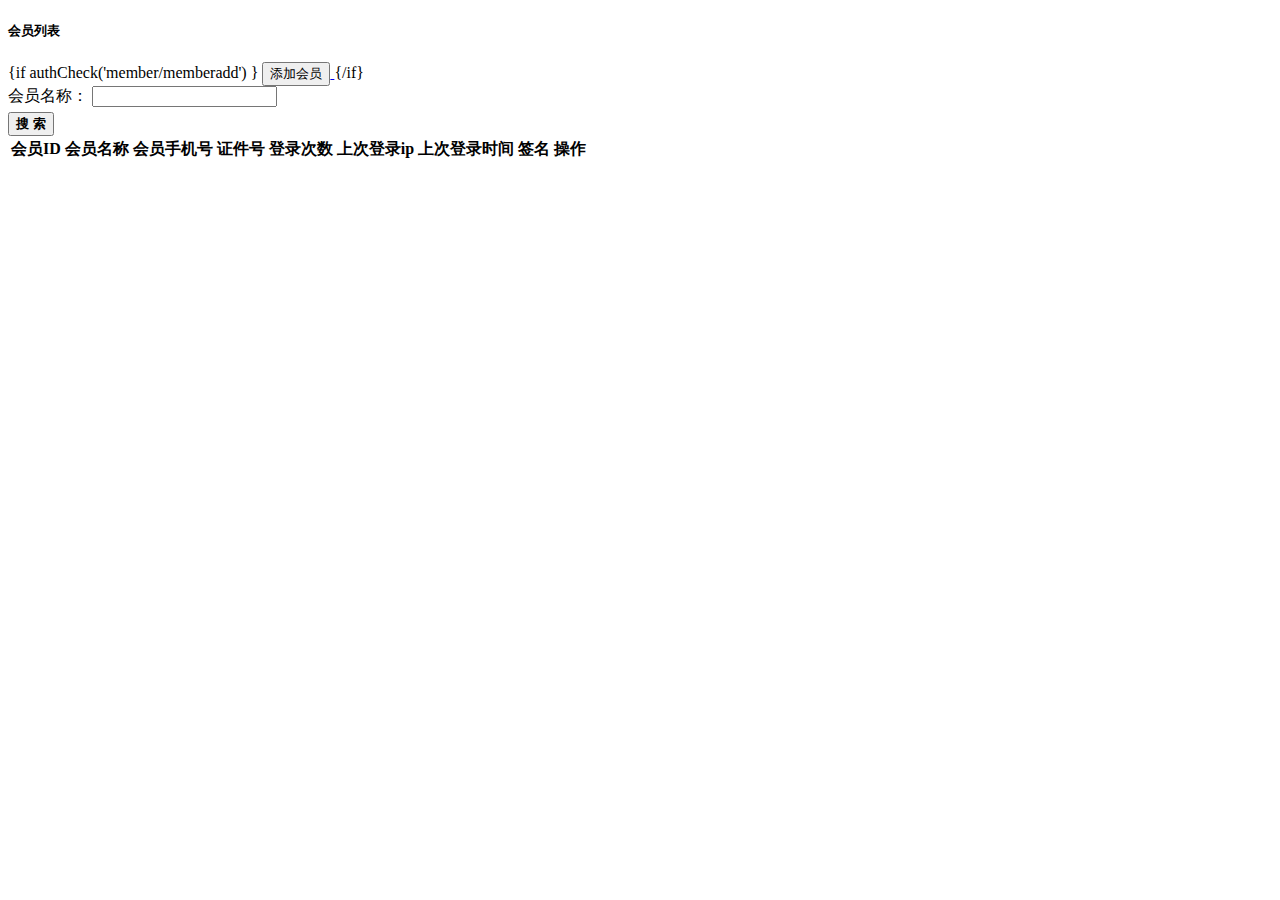
==== application/admin/view/member/index.html @ c92db3ba "Initial commit" ====
<!DOCTYPE html>
<html>
<head>
    <meta charset="utf-8">
    <meta name="viewport" content="width=device-width, initial-scale=1.0">
    <title>会员列表</title>
    <link rel="shortcut icon" href="favicon.ico">
    <link href="__CSS__/bootstrap.min.css?v=3.3.6" rel="stylesheet">
    <link href="__CSS__/font-awesome.min.css?v=4.4.0" rel="stylesheet">
    <link href="__CSS__/plugins/bootstrap-table/bootstrap-table.min.css" rel="stylesheet">
    <link href="__CSS__/animate.min.css" rel="stylesheet">
    <link href="__CSS__/style.min.css?v=4.1.0" rel="stylesheet">
    <link href="__CSS__/plugins/sweetalert/sweetalert.css" rel="stylesheet">
</head>
<body class="gray-bg">
<div class="wrapper wrapper-content animated fadeInRight">
    <!-- Panel Other -->
    <div class="ibox float-e-margins">
        <div class="ibox-title">
            <h5>会员列表</h5>
        </div>
        <div class="ibox-content">
            <div class="form-group clearfix col-sm-1">
                {if authCheck('member/memberadd') }
                <a href="{:url('member/memberAdd')}">
                    <button class="btn btn-outline btn-primary" type="button">添加会员</button>
                </a>
                {/if}
            </div>
            <!--搜索框开始-->
            <form id='commentForm' role="form" method="post" class="form-inline pull-right">
                <div class="content clearfix m-b">
                    <div class="form-group">
                        <label>会员名称：</label>
                        <input type="text" class="form-control" id="username" name="user_name">
                    </div>
                    <div class="form-group">
                        <button class="btn btn-primary" type="button" style="margin-top:5px" id="search"><strong>搜 索</strong>
                        </button>
                    </div>
                </div>
            </form>
            <!--搜索框结束-->
            <div class="example-wrap">
                <div class="example">
                    <table id="cusTable">
                        <thead>
                        <th data-field="id">会员ID</th>
                        <th data-field="nick_name">会员名称</th>
                        <th data-field="mobile">会员手机号</th>
                        <th data-field="id_number">证件号</th>
                        <th data-field="login_times">登录次数</th>
                        <th data-field="last_login_ip">上次登录ip</th>
                        <th data-field="last_login_time">上次登录时间</th>
                        <th data-field="signature">签名</th>
                        <th data-field="operate">操作</th>
                        </thead>
                    </table>
                </div>
            </div>
            <!-- End Example Pagination -->
        </div>
    </div>
</div>
<!-- End Panel Other -->
</div>
<script src="__JS__/jquery.min.js?v=2.1.4"></script>
<script src="__JS__/bootstrap.min.js?v=3.3.6"></script>
<script src="__JS__/content.min.js?v=1.0.0"></script>
<script src="__JS__/plugins/bootstrap-table/bootstrap-table.min.js"></script>
<script src="__JS__/plugins/bootstrap-table/bootstrap-table-mobile.min.js"></script>
<script src="__JS__/plugins/bootstrap-table/locale/bootstrap-table-zh-CN.min.js"></script>
<script src="__JS__/plugins/suggest/bootstrap-suggest.min.js"></script>
<script src="__JS__/plugins/layer/laydate/laydate.js"></script>
<script src="__JS__/plugins/sweetalert/sweetalert.min.js"></script>
<script src="__JS__/plugins/layer/layer.min.js"></script>
<script type="text/javascript">
    function initTable() {
        //先销毁表格
        $('#cusTable').bootstrapTable('destroy');
        //初始化表格,动态从服务器加载数据
        $("#cusTable").bootstrapTable({
            method: "get",  //使用get请求到服务器获取数据
            url: "./index", //获取数据的地址
            striped: true,  //表格显示条纹
            pagination: true, //启动分页
            pageSize: 10,  //每页显示的记录数
            pageNumber:1, //当前第几页
            pageList: [5, 10, 15, 20, 25],  //记录数可选列表
            sidePagination: "server", //表示服务端请求
            paginationFirstText: "首页",
            paginationPreText: "上一页",
            paginationNextText: "下一页",
            paginationLastText: "尾页",
            queryParamsType : "undefined",
            queryParams: function queryParams(params) {   //设置查询参数
                var param = {
                    pageNumber: params.pageNumber,
                    pageSize: params.pageSize,
                    searchText:$('#username').val()
                };
                return param;
            },
            onLoadSuccess: function(res){  //加载成功时执行
                if(111 == res.code){
                    window.location.reload();
                }
                layer.msg("加载成功", {time : 1000});
            },
            onLoadError: function(){  //加载失败时执行
                layer.msg("加载数据失败");
            }
        });
    }

    $(document).ready(function () {
        //调用函数，初始化表格
        initTable();

        //当点击查询按钮的时候执行
        $("#search").bind("click", initTable);
    });

    function memberDel(id){
        layer.confirm('确认删除此会员?', {icon: 3, title:'提示'}, function(index){
            //do something
            $.getJSON("{:url('member/memberDel')}", {'id' : id}, function(res){
                if(1 == res.code){
                    layer.alert(res.msg, {title: '友情提示', icon: 1, closeBtn: 0}, function(){
                        initTable();
                    });
                }else if(111 == res.code){
                    window.location.reload();
                }else{
                    layer.alert(res.msg, {title: '友情提示', icon: 2});
                }
            });

            layer.close(index);
        })

    }
</script>
</body>
</html>
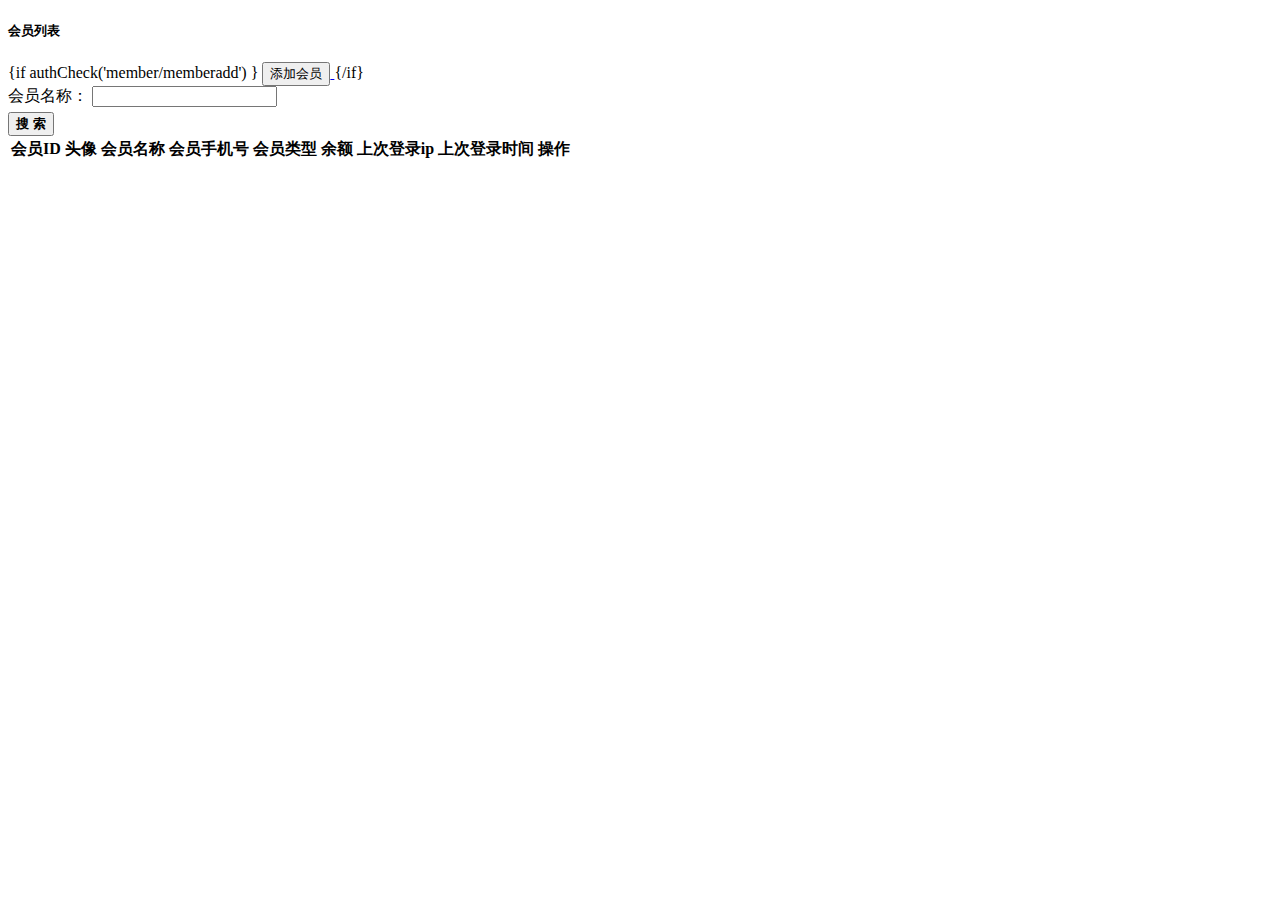
==== commit cd4a9794: "更改的一下小代码" ====
--- a/application/admin/view/member/index.html
+++ b/application/admin/view/member/index.html
@@ -46,13 +46,13 @@
                     <table id="cusTable">
                         <thead>
                         <th data-field="id">会员ID</th>
+                        <th data-field="headimg">头像</th>
                         <th data-field="nick_name">会员名称</th>
                         <th data-field="mobile">会员手机号</th>
-                        <th data-field="id_number">证件号</th>
-                        <th data-field="login_times">登录次数</th>
+                        <th data-field="type">会员类型</th>
+                        <th data-field="balance">余额</th>
                         <th data-field="last_login_ip">上次登录ip</th>
                         <th data-field="last_login_time">上次登录时间</th>
-                        <th data-field="signature">签名</th>
                         <th data-field="operate">操作</th>
                         </thead>
                     </table>
